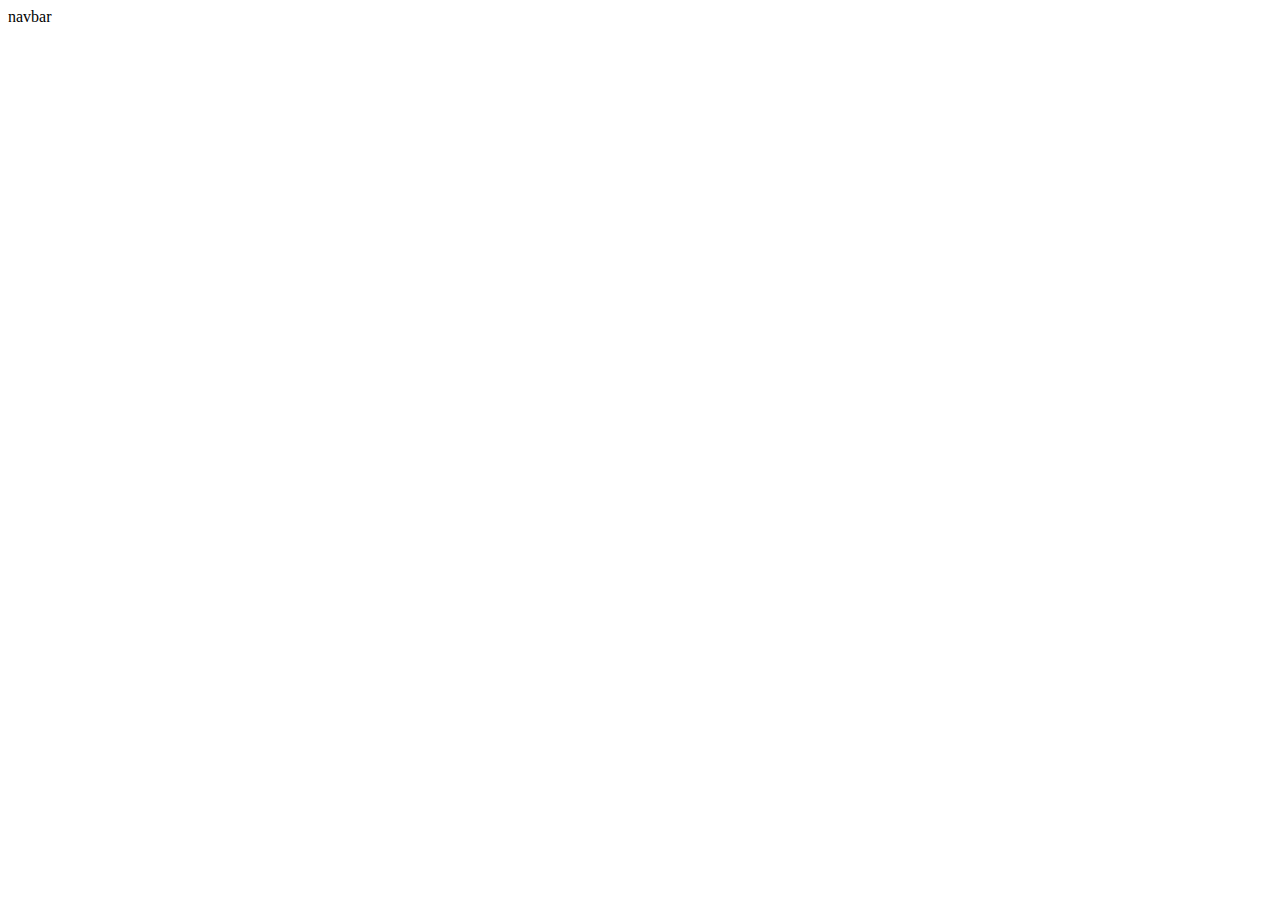
==== src/main/resources/templates/create.html @ 093d64ab "Major additions to functionality" ====
<!DOCTYPE html>
<html xmlns:th="http://www.thymeleaf.org">
<head th:replace="fragments/head :: head('create')">
    <title>placeholder title</title>
</head>
<body>

<nav th:replace="fragments/navbar :: navbar('create')">navbar</nav>

<script src="webjars/bootstrap/4.0.0-2/js/bootstrap.min.js"></script>

</body>
</html>
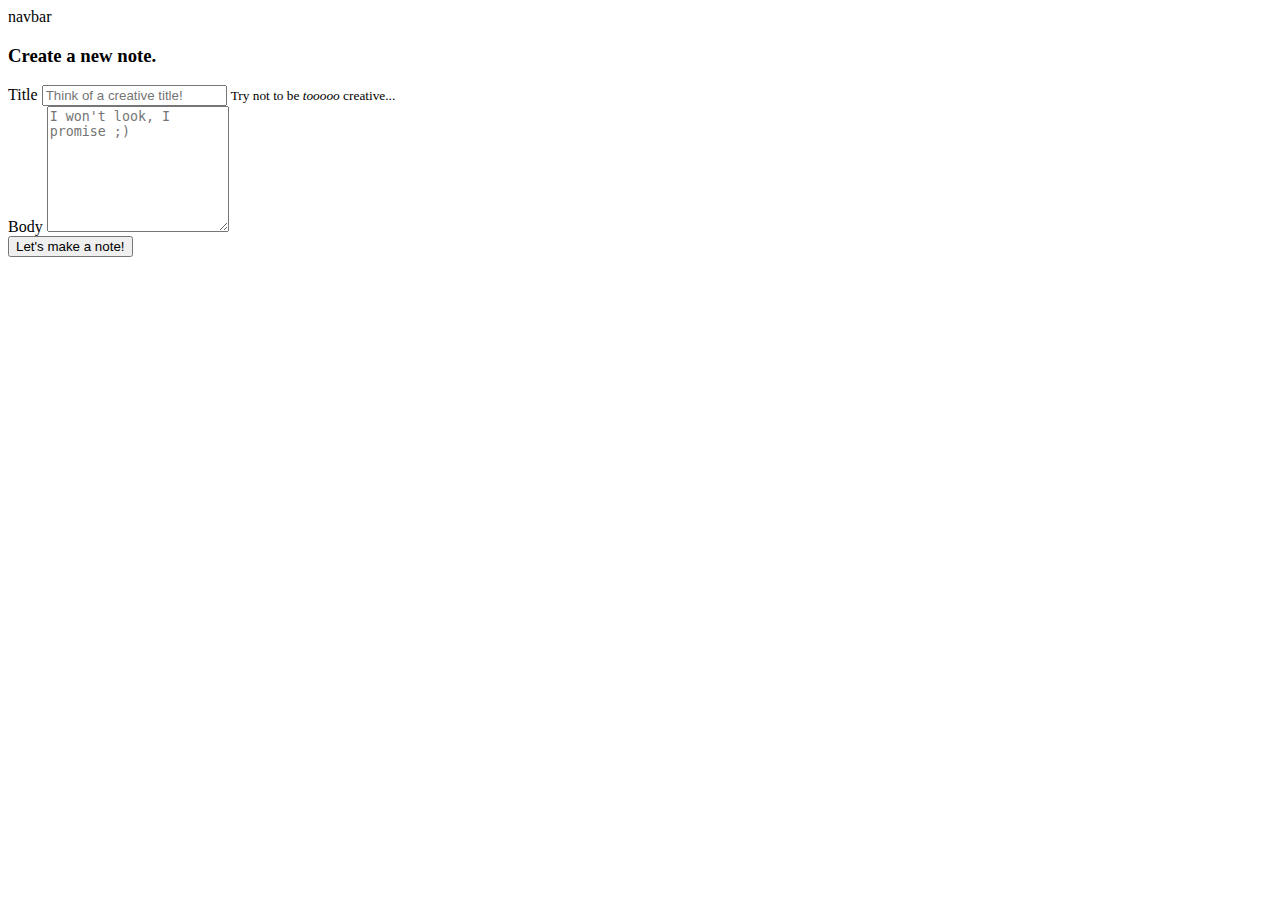
==== commit 60339e9e: "Implemented home, create, and error pages" ====
--- a/src/main/resources/templates/create.html
+++ b/src/main/resources/templates/create.html
@@ -4,9 +4,35 @@
     <title>placeholder title</title>
 </head>
 <body>
+<div class="container">
+    <nav th:replace="fragments/navbar :: navbar('create')">navbar</nav>
+    <div class="jumbotron">
+        <h3 class="display-4 text-center">Create a new note.</h3>
+    </div>
+    <div class="row">
+        <div class="col-1"></div>
+        <div class="col-10">
+            <form action="#" th:action="@{/create}" th:object="${note}" method="post">
+                <div class="form-group">
+                    <label for="inputTitle">Title</label>
+                    <input type="text" class="form-control" id="inputTitle" aria-describedby="titleHelp"
+                           placeholder="Think of a creative title!" th:field="*{title}"
+                           autocomplete="off" required/>
+                    <small id="titleHelp" class="form-text text-muted">
+                        Try not to be <em>tooooo</em> creative...</small>
+                </div>
+                <div class="form-group">
+                    <label for="inputContent">Body</label>
+                    <textarea class="form-control" id="inputContent" rows="8" autocomplete="off"
+                              placeholder="I won't look, I promise ;)" th:field="*{content}" required></textarea>
+                </div>
+                <button type="submit" class="btn btn-dark float-right">Let's make a note!</button>
+            </form>
+        </div>
+        <div class="col-1"></div>
+    </div>
 
-<nav th:replace="fragments/navbar :: navbar('create')">navbar</nav>
-
+</div>
 <script src="webjars/bootstrap/4.0.0-2/js/bootstrap.min.js"></script>
 
 </body>
